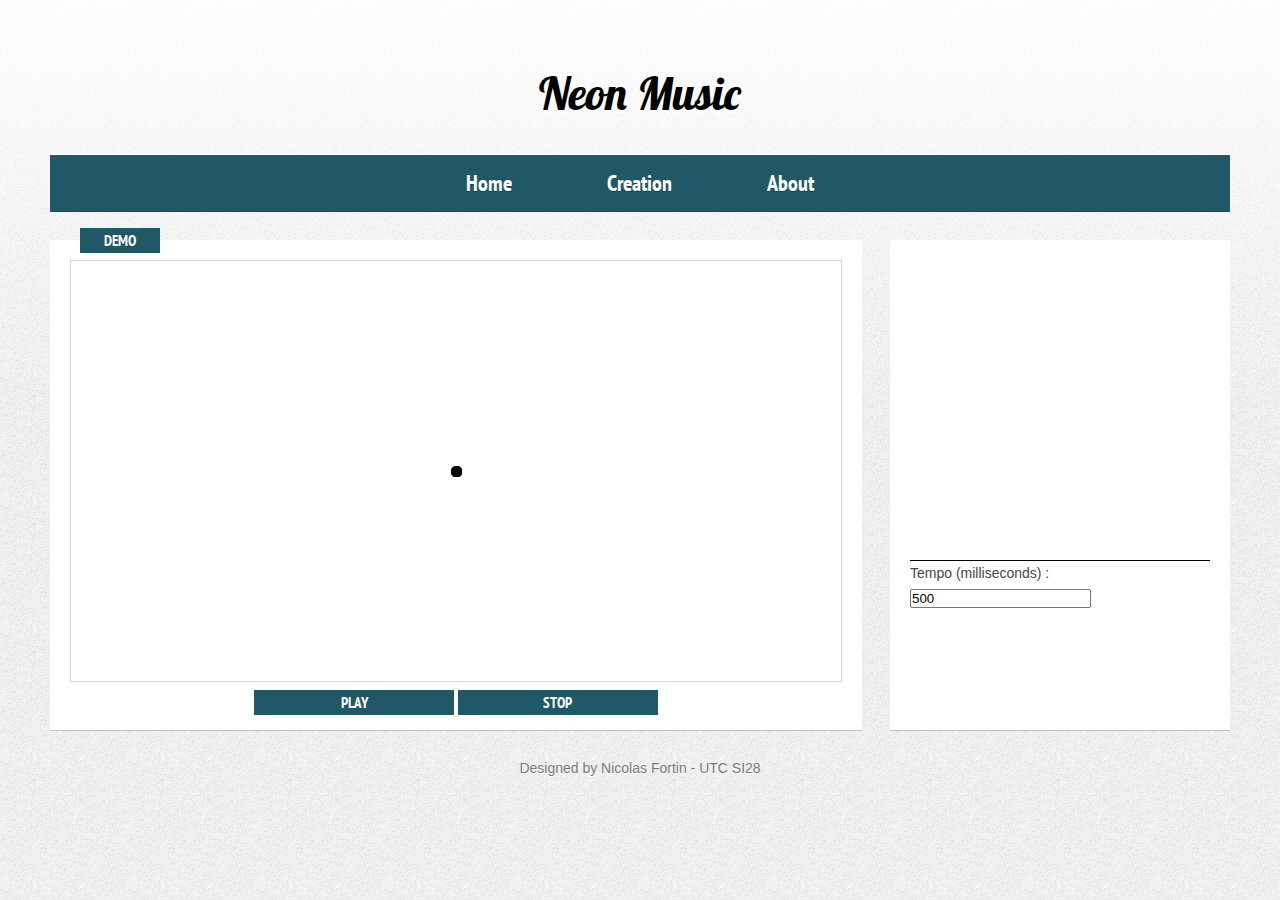
==== neonMusic.html @ 837362c8 "First commit" ====
<!DOCTYPE html>
<html>
<head>
    <title>NeonMusic</title>
    <meta charset="utf-8" />
	<meta name="author" content="Nicolas Fortin">
	<meta name="keywords" content="NeonMusic, Neon Music, SI28, UTC">
	
    <link href="http://fonts.googleapis.com/css?family=PT+Sans+Narrow" rel="stylesheet" type="text/css" />
    <link href="http://fonts.googleapis.com/css?family=Lobster" rel="stylesheet" type="text/css" />
    <link rel="stylesheet" href="assets/css/style-layout.css" />
    <link rel="stylesheet" href="assets/css/jquery.neonMusic.css" />

    <script src="http://code.jquery.com/jquery-1.9.1.min.js"></script>
    <script src="assets/javascript/jquery.rotate-2.2.min.js"></script>
    <script src="assets/javascript/soundmanager2/script/soundmanager2-nodebug-jsmin.js"></script>
    <script src="assets/javascript/common.js"></script>
    <script src="assets/javascript/jquery.neonMusic.v0.0.9.js"></script>
    <script src="assets/javascript/main.js"></script>
</head>
<body>
    <div id="bg">
        <div id="outer">
            <div id="header">
                <div id="logo">
                    <h1>
                        <a href="#">Neon Music</a>
                    </h1>
                </div>
                <div id="nav">
                    <ul>
                        <li>
                            <a href="#">Home</a>
                        </li>
                        <li>
                            <a href="#">Creation</a>
                        </li>
                        <li>
                            <a href="#">About</a>
                        </li>
                    </ul>
                    <br class="clear" />
                </div>
            </div>
            <div id="main">
                <div id="mainPanel">
					<a style="position:absolute; left:30px; top:-20px;" href="http://www.youtube.com/watch?v=NbZXJ_EoDe8" target="_blank">
						<button class="large" style="width:80px;"> DEMO </button>
					</a>
                    <div id="NeonMusic"> </div>
					<button id="Play" class="large"> PLAY </button>
					<button id="Stop" class="large"> STOP </button>
					<!--Flash Player v8+ is requiered to play songs. -->
                </div>
                <div id="rightPanel">
                    <div id="DetailPane"></div>
                </div>
                <br class="clear" />
            </div>
            <br class="clear" />
        </div>
        <div id="copyright">
            Designed by Nicolas Fortin - UTC SI28
        </div>
    </div>
</body>
</html>
---- assets/css/style-layout.css ----
* {
    margin: 0;
    padding: 0;
}

a {
    color: #8f5038;
    text-decoration: underline;
}

a:hover {
    text-decoration: none;
}

body{
    font-size: 10.5pt;
    line-height: 1.75em;
    font-family: Arial, sans-serif;
    background: #e1e4e5 url('../images/css/bg.png');
    color: #383939;
}

br.clear {
    clear: both;
}

h1,h2,h3,h4 {
    /*text-transform: lowercase;*/
    font-weight: normal;
}

h2,h3,h4 {
    margin-bottom: 1em;
    font-family: "PT Sans Narrow", sans-serif;
    color: #000;
}

h2 {
    font-size: 1.8em;
}

h3 {
    font-size: 1.4em;
}

#bg {
    background: url('../images/css/highlight.png') top left repeat-x;
}



/** Header **/

#header {
    position: relative;
    padding: 28px;
    height: 126px;
    width: 1124px;
}

#logo {
    text-align: center;
    position: relative;
    margin: -14px auto;
    height: 98px;
    line-height: 98px;
}

#logo a {
    text-decoration: none;
    color: #000;
    text-shadow: 0px 3px 0px #ffffff;
}

#logo h1 {
    font-size: 3.25em;
    font-family: Lobster, cursive;
}


/** Main **/

#main {
    position: relative;
    padding: 0px;
    margin: 28px 0 0 0;
    width: 1180px;
    color: #474747;
}

#main strong {
    color: #242424;
}

#main h2, #main h3, #main h4 {
    color: #0d0d0d;
}

#main ul {
    list-style: none;
}

#main ul li {
    padding: 8px 0 8px 0;
    border-top: dotted 1px #bdbdbd;
}

#main ul.imageList li {
    padding: 16px 0 16px 0;
}

#main ul li.first {
    padding-top: 0;
    border-top: 0;
}


/** Menu **/

#nav {
    position: absolute;
    bottom: 0;
    left: 0;
    width: 1180px;
    height: 56px;
    line-height: 56px;
    margin: 28px 0 0 0;
    background: #205867;
    font-size: 1.6em;
    font-weight: bold;
    font-family: "PT Sans Narrow", sans-serif;
    border-bottom: solid 1px #1c4d5b;
    border-top: solid 1px #ffffff;
    text-shadow: 0 1px 0px #18434f;
    /*text-transform: lowercase;*/
}

#nav a {
    text-decoration: none;
    color: #ffffff;
}

#nav ul {
    list-style: none;
    margin: 0 auto;
    width: 1062px;
    text-align: center;
}

#nav ul li {
    display: inline;
    text-align: center;
    padding: 0 2em 0 2em;
}


/** Outer **/

#outer {
    position: relative;
    width: 1180px;
    padding-top: 30px;
    margin: 0 auto 0 auto;
}



#mainPanel{
    margin: 0px 28px 0 0px;
    padding: 20px;
    background: #ffffff;
    border-bottom: solid 1px #c0c0c0;
    width: 772px;
    height: 450px;
    float: left;
    text-align: center;
}
#rightPanel{
    width: 300px;
    float: right;
    padding: 20px;
    background: #ffffff;
    color: #474747;
    border-bottom: solid 1px #c0c0c0;
    height: 450px;
}

.detailPanel{

}

.detailPanel .elementPanel{
    height: 300px;
}
.detailPanel .elementPanel .title{

}
.detailPanel .elementPanel .sample{

}
.detailPanel .elementPanel .sample .select{
    display: inline-block;
}
.detailPanel .elementPanel .sample .listen{
    width : 20px;
    height : 20px;
    margin-left: 5px;
    background-image : url('../images/ihm/listen.jpg');
    background-size: cover;
    display: inline-block;
}

.detailPanel .generalPanel{
    border-top: 1px double black;
}
.detailPanel .generalPanel .tempo input{

}


/** Footer **/

#copyright {
    margin: 0px 0 64px 0;
    text-align: center;
    text-shadow: 0 1px 0 #ffffff;
    color: #787979;
}

#copyright a {
    color: #787979;
}


/** Buttons **/
button.large{
    width: 200px;
    height: 25px;
    line-height: 25px;
    margin: 8px 0 8px 0;
    background: #205867;
    font-size: 1.1em;
    font-weight: bold;
    font-family: "PT Sans Narrow", sans-serif;
    color: white;
    border: 0;
    cursor: pointer;
}

button.large:hover{
    background-color: #13353e;
}
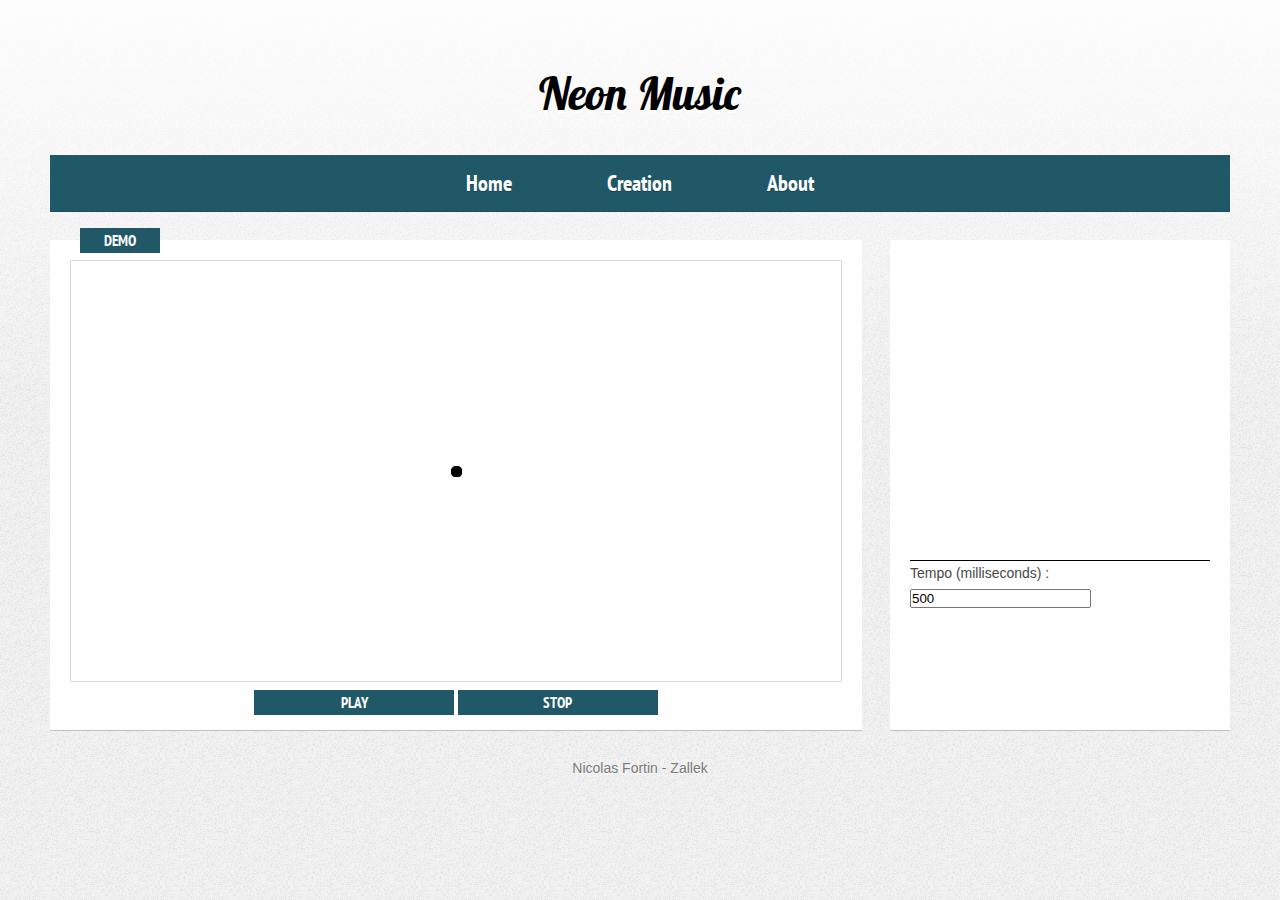
==== commit b4871f55: "memory major optimization" ====
--- a/neonMusic.html
+++ b/neonMusic.html
@@ -15,7 +15,7 @@
     <script src="assets/javascript/jquery.rotate-2.2.min.js"></script>
     <script src="assets/javascript/soundmanager2/script/soundmanager2-nodebug-jsmin.js"></script>
     <script src="assets/javascript/common.js"></script>
-    <script src="assets/javascript/jquery.neonMusic.v0.0.9.js"></script>
+    <script src="assets/javascript/jquery.neonMusic.js"></script>
     <script src="assets/javascript/main.js"></script>
 </head>
 <body>
@@ -60,7 +60,7 @@
             <br class="clear" />
         </div>
         <div id="copyright">
-            Designed by Nicolas Fortin - UTC SI28
+            Nicolas Fortin - Zallek
         </div>
     </div>
 </body>
